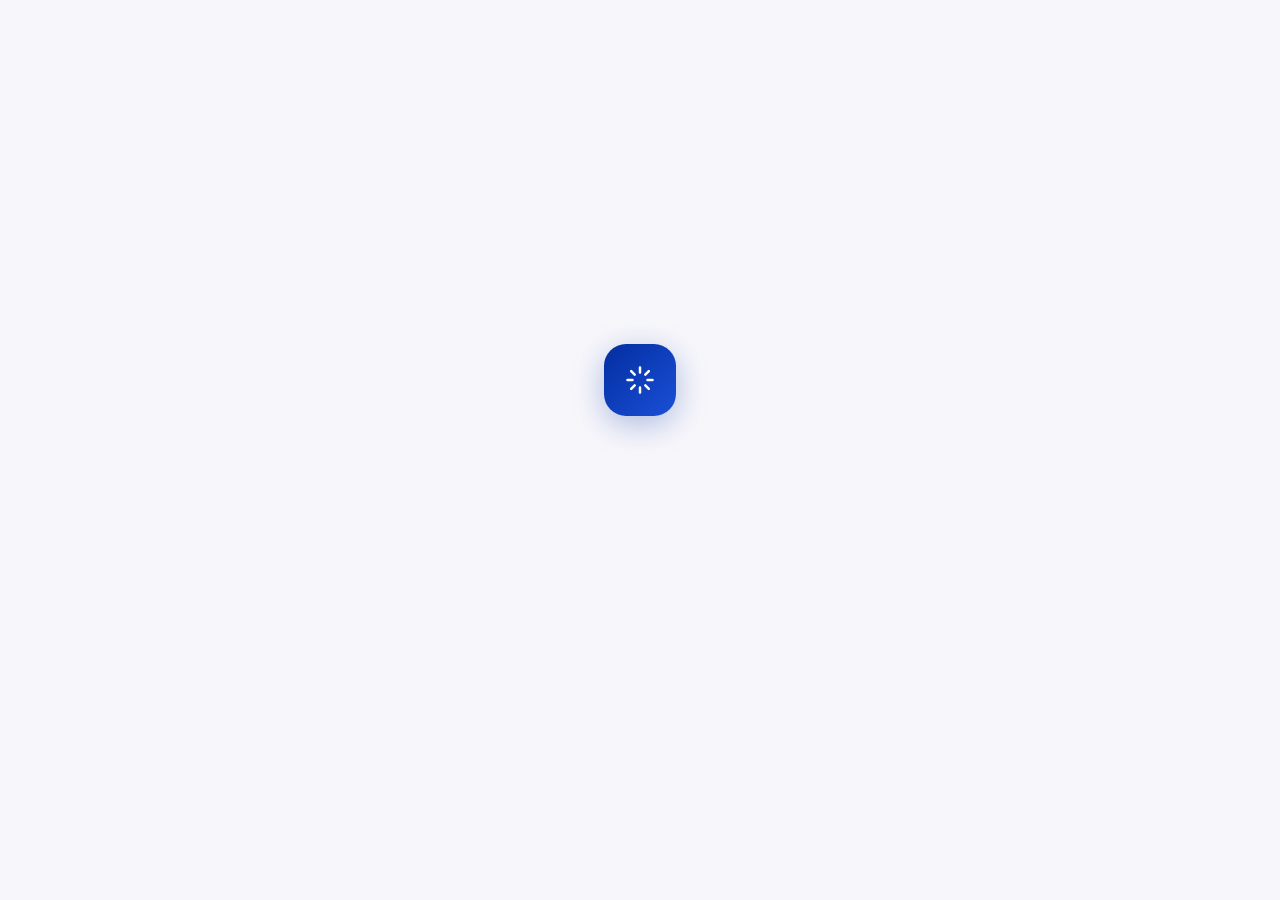
==== templates/index.html @ c1708e81 "added drum UI without sound" ====
<!DOCTYPE html>
<html lang="en">
<head>
  <meta charset="UTF-8"/>
  <meta name="viewport" content="width=device-width, initial-scale=1.0"/>
  <title>Samphor Expert System</title>
  <link rel="preconnect" href="https://fonts.googleapis.com">
  <link rel="preconnect" href="https://fonts.gstatic.com" crossorigin>
  <link href="https://fonts.googleapis.com/css2?family=Manrope:wght@400;500;600;700&family=DM+Sans:opsz,wght@9..40,400;9..40,500&display=swap" rel="stylesheet">
  <link rel="stylesheet" href="/static/drum-mode.css">
<style>
*, *::before, *::after { box-sizing: border-box; margin: 0; padding: 0; }

:root {
  --red:        #CC0001;
  --navy:       #032EA1;
  --ink:        #160211;
  --ink-mid:    rgba(22,2,17,0.55);
  --ink-faint:  rgba(22,2,17,0.07);
  --glass:      rgba(255,255,255,0.60);
  --glass-b:    rgba(255,255,255,0.88);
  --bub-shadow: 0 2px 12px rgba(3,46,161,0.08), 0 0 0 1px rgba(22,2,17,0.055);
}

html, body {
  height: 100%; overflow: hidden;
  font-family: 'Manrope', sans-serif;
  background: #f7f7fb;
}

/* ─── BUBBLE CANVAS ─────────────────────────────────────────────── */
#bubble-canvas {
  position: fixed; inset: 0;
  pointer-events: none; z-index: 0;
  overflow: hidden;
}
.b-bubble {
  position: absolute;
  border-radius: 50%;
  will-change: transform, opacity, background;
  animation: bubbleRise linear forwards;
}
@keyframes bubbleRise {
  0%   { transform: translateY(0)   scale(1);    opacity: 0; }
  8%   { opacity: 1; }
  40%  { transform: translateY(calc(var(--dist) * 0.4)) scale(0.95); opacity: 0.85; }
  55%  { transform: translateY(calc(var(--dist) * 0.55)) scale(0.7);  opacity: 0.4; }
  100% { transform: translateY(var(--dist))             scale(0.08); opacity: 0; }
}

/* ─── APP SHELL ─────────────────────────────────────────────────── */
.app {
  position: relative; z-index: 1;
  width: 100%; max-width: 860px;
  height: 100vh; margin: 0 auto;
  display: flex; flex-direction: column;
}

/* ─── INTRO OVERLAY ─────────────────────────────────────────────── */
#intro-overlay {
  position: fixed; inset: 0; z-index: 50;
  display: flex; flex-direction: column;
  align-items: center; justify-content: center;
  background: #f7f7fb;
  transition: opacity 0.6s ease;
}
#intro-overlay.hidden { opacity: 0; pointer-events: none; }

/* Icon wrapper */
#intro-icon {
  position: relative;
  display: flex; align-items: center; justify-content: center;
  opacity: 0;
  transform: translateY(-60px);
  transition: transform 0.7s cubic-bezier(0.34,1.56,0.64,1), opacity 0.5s ease;
  margin-bottom: 40px;
}
#intro-icon.dropped {
  opacity: 1;
  transform: translateY(0);
}

/* The icon box itself */
.intro-logo {
  width: 72px; height: 72px;
  background: linear-gradient(135deg, var(--navy) 0%, #1a4fd6 100%);
  border-radius: 22px;
  display: flex; align-items: center; justify-content: center;
  box-shadow: 0 8px 32px rgba(3,46,161,0.30);
  position: relative; z-index: 2;
}

/* Light beams */
.beam-ring {
  position: absolute;
  border-radius: 50%;
  background: radial-gradient(circle, rgba(3,46,161,0.18) 0%, transparent 70%);
  animation: none;
  opacity: 0;
  z-index: 1;
}
.beam-ring.active {
  animation: beamPulse 1.8s ease-out forwards;
}
.beam-ring:nth-child(1) { width: 160px; height: 160px; animation-delay: 0s; }
.beam-ring:nth-child(2) { width: 260px; height: 260px; animation-delay: 0.2s; background: radial-gradient(circle, rgba(204,0,1,0.10) 0%, transparent 70%); }
.beam-ring:nth-child(3) { width: 380px; height: 380px; animation-delay: 0.4s; }
@keyframes beamPulse {
  0%   { opacity: 0;    transform: scale(0.3); }
  30%  { opacity: 1; }
  100% { opacity: 0;    transform: scale(1); }
}

/* Typewriter text */
#intro-text {
  font-size: 15px; font-weight: 400;
  color: var(--ink-mid); text-align: center;
  min-height: 22px; max-width: 380px;
  opacity: 0; transition: opacity 0.4s ease;
  line-height: 1.6; margin-bottom: 0;
}
#intro-text.visible { opacity: 1; }
#intro-text .cursor {
  display: inline-block; width: 2px; height: 1em;
  background: var(--navy); margin-left: 1px;
  vertical-align: text-bottom;
  animation: blink 0.8s step-end infinite;
}
@keyframes blink { 0%,100%{opacity:1} 50%{opacity:0} }

/* Rapport questions in intro */
#intro-questions {
  margin-top: 28px;
  display: flex; flex-direction: column; gap: 10px;
  align-items: center; width: 100%; max-width: 440px;
  opacity: 0; transition: opacity 0.4s ease;
  padding: 0 24px;
}
#intro-questions.visible { opacity: 1; }

.intro-input-wrap {
  display: flex; gap: 8px; width: 100%;
  background: #fff;
  border: 1.5px solid rgba(3,46,161,0.22);
  border-radius: 12px; padding: 6px 8px 6px 14px;
  box-shadow: 0 2px 12px rgba(3,46,161,0.08);
  transition: border-color 0.2s, box-shadow 0.2s;
}
.intro-input-wrap:focus-within {
  border-color: rgba(3,46,161,0.45);
  box-shadow: 0 2px 20px rgba(3,46,161,0.14), 0 0 0 3px rgba(3,46,161,0.06);
}
#intro-answer {
  flex: 1; border: none; outline: none;
  font-size: 14px; font-family: 'Manrope', sans-serif;
  color: var(--ink); background: transparent; padding: 6px 0;
}
#intro-answer::placeholder { color: #9aa3b2; }
#intro-submit {
  background: var(--navy);
  border: none; border-radius: 8px;
  width: 34px; height: 34px;
  display: flex; align-items: center; justify-content: center;
  cursor: pointer;
  box-shadow: 0 2px 8px rgba(3,46,161,0.28);
  transition: background 0.18s, transform 0.12s;
  flex-shrink: 0;
}
#intro-submit:hover { background: #1a4fd6; transform: scale(1.07); }
#intro-submit:active { background: #021f80; transform: scale(0.95); }

/* ─── LANDING ────────────────────────────────────────────────────── */
#landing {
  position: absolute; inset: 0;
  display: flex; flex-direction: column;
  align-items: center; justify-content: center;
  padding: 40px 24px 20px;
  transition: opacity 0.3s ease, transform 0.3s ease;
}
.logo-mark {
  width: 52px; height: 52px;
  background: linear-gradient(135deg, var(--navy) 0%, #1a4fd6 100%);
  border-radius: 16px;
  display: flex; align-items: center; justify-content: center;
  margin-bottom: 20px; flex-shrink: 0;
  box-shadow: 0 4px 20px rgba(3,46,161,0.26);
}
.heading {
  font-size: 26px; font-weight: 500;
  color: var(--ink); text-align: center;
  margin-bottom: 6px; letter-spacing: -0.3px;
}
.subheading {
  font-size: 14px; color: var(--ink-mid);
  text-align: center; margin-bottom: 32px; font-weight: 400;
}
.suggestions-label {
  font-size: 11px; font-weight: 700;
  color: var(--ink-mid); text-transform: uppercase;
  letter-spacing: 0.08em; margin-bottom: 12px; text-align: center;
}
.landing-chips {
  display: flex; flex-wrap: wrap;
  gap: 8px; justify-content: center; max-width: 620px;
}

body.chat-active #landing {
  opacity: 0; transform: translateY(-20px); pointer-events: none;
}

/* ─── CHAT BOX ───────────────────────────────────────────────────── */
#chat-box {
  position: absolute; inset: 0;
  display: flex; flex-direction: column;
  overflow-y: auto; padding: 20px 24px 8px;
  gap: 4px; opacity: 0; pointer-events: none;
  transition: opacity 0.3s ease; scroll-behavior: smooth;
}
#chat-box::-webkit-scrollbar { width: 3px; }
#chat-box::-webkit-scrollbar-thumb { background: rgba(3,46,161,0.15); border-radius: 3px; }
body.chat-active #chat-box { opacity: 1; pointer-events: auto; }

/* ─── FLOATING ACTION BUTTONS ────────────────────────────────────── */
.action-bar {
  position: fixed; bottom: 96px;
  right: calc(50% - 430px + 16px);
  display: none; gap: 6px; z-index: 10;
  flex-direction: column; align-items: flex-end;
}
body.chat-active .action-bar { display: flex; }
@media (max-width: 900px) { .action-bar { right: 16px; } }

.action-btn {
  background: var(--glass); border: 1px solid var(--glass-b);
  backdrop-filter: blur(12px); -webkit-backdrop-filter: blur(12px);
  border-radius: 20px; padding: 7px 14px;
  font-family: 'Manrope', sans-serif; font-size: 11px;
  font-weight: 600; color: var(--ink-mid);
  letter-spacing: 0.06em; text-transform: uppercase;
  cursor: pointer; white-space: nowrap;
  box-shadow: 0 2px 8px rgba(3,46,161,0.10);
  transition: background 0.18s, color 0.18s, box-shadow 0.18s, transform 0.12s;
}
.action-btn:hover {
  background: #fff; color: var(--navy);
  box-shadow: 0 4px 16px rgba(3,46,161,0.18); transform: translateY(-1px);
}
.action-btn:active { transform: translateY(0); }
.action-btn.danger:hover { color: var(--red); }

/* ─── MESSAGES ───────────────────────────────────────────────────── */
@keyframes floatUp {
  from { opacity: 0; transform: translateY(14px); }
  to   { opacity: 1; transform: translateY(0); }
}
.msg-group {
  display: flex; flex-direction: column;
  max-width: 76%; gap: 4px;
  animation: floatUp 0.28s cubic-bezier(0.22,0.61,0.36,1) both;
}
.msg-group.user { align-self: flex-end; align-items: flex-end; }
.msg-group.bot  { align-self: flex-start; align-items: flex-start; }

/* Bot label row — icon + text */
.msg-label {
  display: flex; align-items: center; gap: 5px;
  font-size: 10px; font-weight: 600;
  color: var(--ink-mid); text-transform: uppercase;
  letter-spacing: 0.09em; padding: 0 2px;
}
.msg-label .bot-icon {
  width: 16px; height: 16px;
  background: linear-gradient(135deg, var(--navy) 0%, #1a4fd6 100%);
  border-radius: 5px;
  display: flex; align-items: center; justify-content: center;
  flex-shrink: 0;
}

.msg-bubble {
  padding: 11px 14px; font-size: 14px;
  color: var(--ink); font-weight: 400;
  line-height: 1.65; word-break: break-word;
  box-shadow: var(--bub-shadow);
  transition: box-shadow 0.2s;
}
.msg-bubble:hover { box-shadow: 0 4px 18px rgba(3,46,161,0.11), 0 0 0 1px rgba(22,2,17,0.07); }
.msg-group.user .msg-bubble {
  background: linear-gradient(135deg, rgba(204,0,1,0.07) 0%, rgba(204,0,1,0.03) 100%);
  border: 1px solid rgba(204,0,1,0.14);
  border-radius: 14px 14px 4px 14px;
}
.msg-group.bot .msg-bubble {
  background: linear-gradient(135deg, rgba(3,46,161,0.07) 0%, rgba(3,46,161,0.03) 100%);
  border: 1px solid rgba(3,46,161,0.12);
  border-radius: 14px 14px 14px 4px;
}
.msg-bubble p { margin: 0 0 4px; }
.msg-bubble p:last-child { margin-bottom: 0; }
.msg-bubble ol { padding-left: 18px; margin: 4px 0; }
.msg-bubble li { margin: 3px 0; }

.confidence-score {
  font-size: 10px; color: rgba(3,46,161,0.42);
  padding: 0 2px; font-weight: 500;
}

/* ─── FEEDBACK ───────────────────────────────────────────────────── */
.feedback-row { display: flex; gap: 2px; margin-top: 1px; }
.fb-btn {
  background: none; border: none; cursor: pointer;
  width: 26px; height: 26px;
  display: flex; align-items: center; justify-content: center;
  border-radius: 6px; opacity: 0.28;
  transition: opacity 0.15s, background 0.15s, transform 0.12s;
}
.fb-btn:hover { opacity: 0.75; background: var(--ink-faint); transform: scale(1.15); }
.fb-btn.active { opacity: 1; }
.feedback-row.voted .fb-btn { cursor: default; }

/* ─── CHIPS ──────────────────────────────────────────────────────── */
.chip {
  background: var(--glass); border: 1px solid var(--glass-b);
  backdrop-filter: blur(8px); -webkit-backdrop-filter: blur(8px);
  border-radius: 20px; padding: 9px 16px;
  font-size: 13px; font-family: 'DM Sans', sans-serif;
  color: var(--ink); cursor: pointer; font-weight: 500;
  box-shadow: 0 1px 6px rgba(3,46,161,0.07), 0 0 0 1px rgba(22,2,17,0.05);
  transition: background 0.18s, box-shadow 0.18s, transform 0.12s, border-color 0.18s;
}
.chip:hover {
  background: #fff; border-color: rgba(3,46,161,0.24);
  box-shadow: 0 3px 14px rgba(3,46,161,0.13); transform: translateY(-2px);
}
.chip:active { transform: translateY(0); }
.reply-chips {
  display: flex; flex-wrap: wrap; gap: 6px; padding: 4px 0 6px;
  animation: floatUp 0.28s cubic-bezier(0.22,0.61,0.36,1) both;
  animation-delay: 0.08s;
}

/* ─── TYPING INDICATOR ───────────────────────────────────────────── */
.typing-indicator {
  align-self: flex-start; display: none; gap: 5px; align-items: center;
  padding: 12px 16px;
  background: linear-gradient(135deg, rgba(3,46,161,0.07) 0%, rgba(3,46,161,0.03) 100%);
  border: 1px solid rgba(3,46,161,0.12);
  border-radius: 14px 14px 14px 4px;
  box-shadow: var(--bub-shadow); margin-top: 2px;
}
.typing-indicator span {
  display: inline-block; width: 7px; height: 7px;
  background: rgba(3,46,161,0.42); border-radius: 50%;
  animation: bounce 1.2s infinite;
}
.typing-indicator span:nth-child(2) { animation-delay: 0.2s; }
.typing-indicator span:nth-child(3) { animation-delay: 0.4s; }
@keyframes bounce {
  0%,60%,100% { transform: translateY(0); }
  30%          { transform: translateY(-6px); }
}

/* ─── MEDIA LINKS ────────────────────────────────────────────────── */
.media-links { display: flex; flex-direction: column; gap: 3px; padding: 2px 0; }
.media-link { font-size: 12px; color: var(--navy); text-decoration: none; opacity: 0.75; transition: opacity 0.15s; }
.media-link:hover { opacity: 1; text-decoration: underline; }

/* ─── INPUT BAR ──────────────────────────────────────────────────── */
.content-area { flex: 1; position: relative; min-height: 0; overflow: hidden; }
.input-bar-wrapper { flex-shrink: 0; padding: 10px 24px 24px; }
.input-bar {
  display: flex; align-items: center; gap: 2px;
  background: #fff;
  border: 1.5px solid rgba(22,2,17,0.20);
  border-radius: 14px; padding: 6px 8px 6px 16px;
  box-shadow: 0 2px 16px rgba(3,46,161,0.07);
  transition: border-color 0.2s, box-shadow 0.2s;
}
.input-bar:focus-within {
  border-color: rgba(3,46,161,0.40);
  box-shadow: 0 2px 20px rgba(3,46,161,0.14), 0 0 0 3px rgba(3,46,161,0.06);
}
#user-input {
  flex: 1; border: none; outline: none;
  font-size: 14px; font-family: 'Manrope', sans-serif;
  color: var(--ink); background: transparent; padding: 7px 0;
}
#user-input::placeholder { color: #9aa3b2; }
#user-input:disabled { opacity: 0.45; }

.icon-btn {
  background: none; border: none; cursor: pointer;
  width: 36px; height: 36px;
  display: flex; align-items: center; justify-content: center;
  border-radius: 8px; flex-shrink: 0; padding: 0;
  transition: background 0.15s, transform 0.12s;
}
.icon-btn:hover { background: var(--ink-faint); transform: scale(1.08); }
.icon-btn:active { transform: scale(0.96); }
.icon-btn:disabled { opacity: 0.35; cursor: default; }
.icon-btn:disabled:hover { background: none; transform: none; }

#send-btn {
  background: var(--navy); border-radius: 10px;
  width: 36px; height: 36px;
  box-shadow: 0 2px 8px rgba(3,46,161,0.28);
  transition: background 0.18s, box-shadow 0.18s, transform 0.12s;
}
#send-btn:hover { background: #1a4fd6; box-shadow: 0 4px 16px rgba(3,46,161,0.40); transform: scale(1.08); }
#send-btn:active { background: #021f80; transform: scale(0.95); box-shadow: 0 1px 6px rgba(3,46,161,0.20); }
#send-btn:disabled { background: rgba(3,46,161,0.22); box-shadow: none; transform: none; }
#send-btn svg { stroke: #fff; }

#mic-btn.listening { animation: pulse 1.0s infinite; }
#mic-btn.listening svg { stroke: var(--red); }
@keyframes pulse { 0%,100%{opacity:1} 50%{opacity:0.45} }
</style>
</head>
<body>

<!-- Floating bubble canvas -->
<div id="bubble-canvas" aria-hidden="true"></div>

<!-- ═══ Theatre Overlay (drum mode entrance) ════════════════════════
     Images start off-screen; JS adds .dm-in to trigger each slide.
     Side curtains reuse one image; right instance is CSS-mirrored.
══════════════════════════════════════════════════════════════════ -->
<div id="theatre-overlay" aria-hidden="true">

  <!-- Warm ember ambient glows — Fix 5 background dim, Fix 6 recolor -->
  <div class="stage-glow stage-glow-1"></div>
  <div class="stage-glow stage-glow-2"></div>
  <div class="stage-glow stage-glow-3"></div>

  <!-- Top curtain wrapper needed for ::before/::after shading overlays -->
  <div id="curtain-top-wrap">
    <img id="curtain-top" src="/images/top-curtain.png" alt="">
  </div>

  <div id="curtain-left-wrap">
    <img src="/images/side%20curtain.png" alt="">
  </div>
  <div id="curtain-right-wrap">
    <!-- scaleX(-1) on img via CSS — no separate right-side asset -->
    <img src="/images/side%20curtain.png" alt="">
  </div>

  <!-- Textile wrapper needed for ::before shading overlay -->
  <div id="textile-bottom-wrap">
    <img id="textile-bottom" src="/images/textiles.png" alt="">
  </div>

  <!-- statue-shake inner div handles horizontal tremor; outer wrap handles vertical rise -->
  <div id="statue-left-wrap">
    <div class="statue-shake">
      <img src="/images/statue.png" alt="">
    </div>
  </div>
  <div id="statue-right-wrap">
    <div class="statue-shake">
      <img src="/images/statue.png" alt="">
    </div>
  </div>

</div>

<!-- ═══ Drum UI (bot icon, drum circles, note lanes) ═══════════════ -->
<div id="drum-ui" aria-label="Drum play mode">
  <button id="drum-exit-btn" title="Back to chat">← Back to chat</button>

  <div id="drum-bot-icon" aria-hidden="true">
    <svg width="28" height="28" viewBox="0 0 24 24" fill="none"
         stroke="#fff" stroke-width="2" stroke-linecap="round" stroke-linejoin="round">
      <path d="M12 2v4M12 18v4M4.93 4.93l2.83 2.83M16.24 16.24l2.83 2.83
               M2 12h4M18 12h4M4.93 19.07l2.83-2.83M16.24 7.76l2.83-2.83"/>
    </svg>
  </div>

  <div id="drum-circles">
    <div class="drum-wrapper">
      <!-- Big Head (Left) — larger playing surface -->
      <div class="img-container" id="BigHead" aria-label="Samphor big head — click to play">
        <img src="/static/Drum_image/SamphorDrumDesign11.png" alt="" id="Rim">
        <img src="/static/Drum_image/SamphorDrumDesign7.png"  alt="" id="Middle">
        <img src="/static/Drum_image/SamphorDrumDesign3.png"  alt="" id="Center">
      </div>
      <!-- Small Head (Right) — higher-pitched surface -->
      <div class="img-container small-head" id="SmallHead" aria-label="Samphor small head — click to play">
        <img src="/static/Drum_image/SamphorDrumDesign11.png" alt="" id="SmallRim">
        <img src="/static/Drum_image/SamphorDrumDesign7.png"  alt="" id="SmallMiddle">
        <img src="/static/Drum_image/SamphorDrumDesign3.png"  alt="" id="SmallCenter">
      </div>
    </div>
  </div>

  <div id="note-lanes" role="group" aria-label="Note lanes">
    <div class="note-lane" data-key="A"><span class="note-lane-key">A</span></div>
    <div class="note-lane" data-key="S"><span class="note-lane-key">S</span></div>
    <div class="note-lane" data-key="D"><span class="note-lane-key">D</span></div>
    <div class="note-lane" data-key="F"><span class="note-lane-key">F</span></div>
    <div class="note-lane" data-key="H"><span class="note-lane-key">H</span></div>
    <div class="note-lane" data-key="J"><span class="note-lane-key">J</span></div>
    <div class="note-lane" data-key="K"><span class="note-lane-key">K</span></div>
    <div class="note-lane" data-key="L"><span class="note-lane-key">L</span></div>
  </div>
</div>

<!-- Intro overlay -->
<div id="intro-overlay">
  <div id="intro-icon">
    <div class="beam-ring"></div>
    <div class="beam-ring"></div>
    <div class="beam-ring"></div>
    <div class="intro-logo">
      <svg width="30" height="30" viewBox="0 0 24 24" fill="none" stroke="#fff" stroke-width="2" stroke-linecap="round" stroke-linejoin="round">
        <path d="M12 2v4M12 18v4M4.93 4.93l2.83 2.83M16.24 16.24l2.83 2.83M2 12h4M18 12h4M4.93 19.07l2.83-2.83M16.24 7.76l2.83-2.83"/>
      </svg>
    </div>
  </div>
  <p id="intro-text"><span class="cursor"></span></p>
  <div id="intro-questions">
    <div class="intro-input-wrap">
      <input id="intro-answer" type="text" autocomplete="off" placeholder="Type your answer..."/>
      <button id="intro-submit" aria-label="Submit answer">
        <svg width="16" height="16" viewBox="0 0 24 24" fill="none" stroke="#fff" stroke-width="2.5" stroke-linecap="round" stroke-linejoin="round">
          <path d="M5 12h14"/><path d="M12 5l7 7-7 7"/>
        </svg>
      </button>
    </div>
  </div>
</div>

<!-- Floating action buttons -->
<div class="action-bar" aria-label="Chat actions">
  <button id="drum-mode-btn" class="action-btn" title="Switch to drum play mode">Drum mode</button>
  <button id="download-btn"  class="action-btn" title="Download chat history">Save history</button>
  <button id="reset-btn"     class="action-btn danger" title="Reset session">Reset</button>
</div>

<div class="app">
  <div class="content-area">

    <!-- Landing -->
    <div id="landing">
      <div class="logo-mark" aria-hidden="true">
        <svg width="26" height="26" viewBox="0 0 24 24" fill="none" stroke="#ffffff" stroke-width="2" stroke-linecap="round" stroke-linejoin="round">
          <path d="M12 2v4M12 18v4M4.93 4.93l2.83 2.83M16.24 16.24l2.83 2.83M2 12h4M18 12h4M4.93 19.07l2.83-2.83M16.24 7.76l2.83-2.83"/>
        </svg>
      </div>
      <h1 class="heading">Ask our AI anything</h1>
      <p class="subheading">Your guide to the Samphor, Cambodia's sacred barrel drum</p>
      <p class="suggestions-label">Try asking</p>
      <div class="landing-chips">
        <button class="chip landing-chip">What is the Samphor drum?</button>
        <button class="chip landing-chip">How is the Samphor played?</button>
        <button class="chip landing-chip">What ceremonies use the Samphor?</button>
        <button class="chip landing-chip">Tell me about Angkor and the Samphor</button>
      </div>
    </div>

    <!-- Chat thread -->
    <div id="chat-box">
      <div id="typing" class="typing-indicator" aria-label="Samphor AI is typing" aria-live="polite">
        <span></span><span></span><span></span>
      </div>
    </div>

  </div>

  <!-- Input bar -->
  <div class="input-bar-wrapper">
    <div class="input-bar">
      <input id="user-input" type="text"
        placeholder="Ask me anything about the Samphor drum"
        autocomplete="off" aria-label="Message input"/>
      <button id="mic-btn" class="icon-btn" title="Voice input" aria-label="Toggle voice input">
        <svg width="17" height="17" viewBox="0 0 24 24" fill="none" stroke="#56637e" stroke-width="2" stroke-linecap="round" stroke-linejoin="round" aria-hidden="true">
          <path d="M12 1a3 3 0 0 0-3 3v8a3 3 0 0 0 6 0V4a3 3 0 0 0-3-3z"/>
          <path d="M19 10v2a7 7 0 0 1-14 0v-2"/>
          <line x1="12" y1="19" x2="12" y2="23"/>
          <line x1="8"  y1="23" x2="16" y2="23"/>
        </svg>
      </button>
      <button id="send-btn" class="icon-btn" title="Send message" aria-label="Send message">
        <svg width="17" height="17" viewBox="0 0 24 24" fill="none" stroke="#fff" stroke-width="2.5" stroke-linecap="round" stroke-linejoin="round" aria-hidden="true">
          <path d="M5 12h14"/><path d="M12 5l7 7-7 7"/>
        </svg>
      </button>
    </div>
  </div>
</div>

<script>
/* ═══════════════════════════════════════════════════════════════════
   BUBBLE SYSTEM
   Rising bubbles: random sizes, red+navy colours, fade+shrink at 40%
═══════════════════════════════════════════════════════════════════ */
(function() {
  const canvas  = document.getElementById('bubble-canvas');
  const COLORS  = [
    'rgba(230,0,0,VAL)',
    'rgba(10,60,210,VAL)',
    'rgba(255,30,30,VAL)',
    'rgba(30,90,235,VAL)',
    'rgba(210,0,0,VAL)',
    'rgba(0,50,200,VAL)',
    'rgba(255,60,60,VAL)',
    'rgba(50,100,255,VAL)',
  ];

  function spawnBubble() {
    const size   = 80 + Math.random() * 240;    // 80–320 px — larger bubbles
    const left   = Math.random() * 100;         // % across screen
    const dur    = 7 + Math.random() * 9;       // 7–16 s
    const blur   = 10 + Math.random() * 24;     // less blur = more visible
    const op     = (0.22 + Math.random() * 0.24).toFixed(3); // 0.22–0.46
    const colorT = COLORS[Math.floor(Math.random() * COLORS.length)].replace('VAL', op);

    const dist   = -(window.innerHeight * 1.1); // travel distance upward

    const el     = document.createElement('div');
    el.className = 'b-bubble';
    el.style.cssText = [
      `width:${size}px`, `height:${size}px`,
      `left:${left}%`,
      `bottom:-${size}px`,
      `background:radial-gradient(circle, ${colorT} 0%, transparent 72%)`,
      `filter:blur(${blur}px)`,
      `--dist:${dist}px`,
      `animation-duration:${dur}s`,
      `animation-delay:${(Math.random() * 3).toFixed(2)}s`,
    ].join(';');

    canvas.appendChild(el);
    const totalMs = (dur + 3) * 1000;
    setTimeout(() => el.remove(), totalMs);
  }

  // Spawn initial batch then keep feeding
  for (let i = 0; i < 8; i++) setTimeout(spawnBubble, i * 600);
  setInterval(spawnBubble, 1800);
})();

/* ═══════════════════════════════════════════════════════════════════
   INTRO SEQUENCE
═══════════════════════════════════════════════════════════════════ */
const RAPPORT_QUESTIONS = [
  { q: 'How are you doing today?',         key: 'mood'       },
  { q: 'What is your name?',               key: 'name'       },
  { q: 'What do you do for a living?',     key: 'occupation' },
  { q: 'Have you heard of the Samphor drum before?', key: 'familiarity' },
];
const INTRO_DONE_KEY = 'samphor-intro-v1';
const userData = {};
let introQIdx  = 0;

const introOverlay   = document.getElementById('intro-overlay');
const introIcon      = document.getElementById('intro-icon');
const introText      = document.getElementById('intro-text');
const introQuestions = document.getElementById('intro-questions');
const introAnswer    = document.getElementById('intro-answer');
const introSubmit    = document.getElementById('intro-submit');

function delay(ms) { return new Promise(r => setTimeout(r, ms)); }

function typeText(el, text, speed = 28) {
  return new Promise(resolve => {
    el.classList.add('visible');
    let i = 0;
    const cursor = el.querySelector('.cursor');
    el.textContent = '';
    if (cursor) el.appendChild(cursor);
    const interval = setInterval(() => {
      if (i < text.length) {
        const span = document.createElement('span');
        span.textContent = text[i];
        el.insertBefore(span, cursor);
        i++;
      } else {
        clearInterval(interval);
        resolve();
      }
    }, speed);
  });
}

async function runIntroSequence() {
  // Step 1: icon slides down
  await delay(300);
  introIcon.classList.add('dropped');
  await delay(750);

  // Step 2: light beams
  introIcon.querySelectorAll('.beam-ring').forEach((r, i) => {
    setTimeout(() => r.classList.add('active'), i * 200);
  });
  await delay(1200);

  // Step 3: typewriter description
  await typeText(introText, 'Your intelligent guide to the Samphor — Cambodia\'s sacred barrel drum.', 30);
  await delay(600);

  // Step 4: rapport questions
  introQuestions.classList.add('visible');
  await delay(200);
  await askNextQuestion();
}

async function askNextQuestion() {
  const q = RAPPORT_QUESTIONS[introQIdx];
  introText.classList.remove('visible');
  introText.textContent = '';
  const cursor = document.createElement('span');
  cursor.className = 'cursor';
  introText.appendChild(cursor);
  await delay(100);
  await typeText(introText, q.q, 32);
  introAnswer.value = '';
  introAnswer.focus();
}

async function submitIntroAnswer() {
  const val = introAnswer.value.trim();
  if (!val) return;
  userData[RAPPORT_QUESTIONS[introQIdx].key] = val;
  introQIdx++;

  if (introQIdx < RAPPORT_QUESTIONS.length) {
    introAnswer.value = '';
    await askNextQuestion();
  } else {
    // All done — dismiss intro, then greet by name + occupation
    await delay(200);
    introText.classList.remove('visible');
    introText.textContent = '';
    introQuestions.classList.remove('visible');
    await delay(300);
    try { localStorage.setItem(INTRO_DONE_KEY, JSON.stringify(userData)); } catch(e) {}
    dismissIntro();

    // Build a personalised greeting using only name + occupation
    const name = (userData.name || '').trim();
    const occ  = (userData.occupation || '').trim();
    let greeting = name ? `Hello, ${name}!` : 'Hello!';
    greeting += ' I\'m the Samphor AI — your guide to Cambodia\'s sacred barrel drum.';
    if (occ) {
      greeting += ` As a ${occ}, you might find the instrument's deep ties to Cambodian court music and ceremonial ritual especially fascinating.`;
    }
    greeting += ' What would you like to know?';

    setTimeout(() => {
      enterChatState();
      addBotMessage(greeting, [
        'What is the Samphor drum?',
        'How is the Samphor played?',
        'What ceremonies use the Samphor?',
      ], null);
    }, 700);
  }
}

function dismissIntro() {
  introOverlay.classList.add('hidden');
  setTimeout(() => { introOverlay.style.display = 'none'; }, 650);
}

introSubmit.addEventListener('click', submitIntroAnswer);
introAnswer.addEventListener('keydown', e => {
  if (e.key === 'Enter') { e.preventDefault(); submitIntroAnswer(); }
});

/* ═══════════════════════════════════════════════════════════════════
   MAIN CHAT LOGIC
═══════════════════════════════════════════════════════════════════ */
const chatBox  = document.getElementById('chat-box');
const typing   = document.getElementById('typing');
const input    = document.getElementById('user-input');
const sendBtn  = document.getElementById('send-btn');
const resetBtn = document.getElementById('reset-btn');
const micBtn   = document.getElementById('mic-btn');

const STORAGE_KEY    = 'samphor-chat-v1';
const askedQuestions = new Set();

function enterChatState() { document.body.classList.add('chat-active'); }
function exitChatState()  { document.body.classList.remove('chat-active'); }

function showTyping() {
  chatBox.appendChild(typing);
  typing.style.display = 'flex';
  chatBox.scrollTop = chatBox.scrollHeight;
}
function hideTyping() { typing.style.display = 'none'; }

function escapeHTML(str) {
  return str.replace(/&/g,'&amp;').replace(/</g,'&lt;').replace(/>/g,'&gt;').replace(/"/g,'&quot;');
}

function parseMessageText(text) {
  const escaped = escapeHTML(text);
  if (/^\d+\.\s/m.test(escaped)) {
    const lines = escaped.split(/\n/);
    let html = '', inList = false;
    for (const line of lines) {
      if (/^\d+\.\s/.test(line)) {
        if (!inList) { html += '<ol>'; inList = true; }
        html += '<li>' + line.replace(/^\d+\.\s/,'') + '</li>';
      } else {
        if (inList) { html += '</ol>'; inList = false; }
        if (line.trim()) html += '<p>' + line + '</p>';
      }
    }
    if (inList) html += '</ol>';
    return html;
  }
  return escaped.replace(/\n/g,'<br>');
}

const BOT_ICON_HTML = `<span class="bot-icon"><svg width="10" height="10" viewBox="0 0 24 24" fill="none" stroke="#fff" stroke-width="2.5" stroke-linecap="round" stroke-linejoin="round"><path d="M12 2v4M12 18v4M4.93 4.93l2.83 2.83M16.24 16.24l2.83 2.83M2 12h4M18 12h4M4.93 19.07l2.83-2.83M16.24 7.76l2.83-2.83"/></svg></span>`;
const SVG_THUMB_UP  = `<svg width="14" height="14" viewBox="0 0 24 24" fill="none" stroke="#56637e" stroke-width="2" stroke-linecap="round" stroke-linejoin="round"><path d="M14 9V5a3 3 0 0 0-3-3l-4 9v11h11.28a2 2 0 0 0 2-1.7l1.38-9a2 2 0 0 0-2-2.3H14z"/><path d="M7 22H4a2 2 0 0 1-2-2v-7a2 2 0 0 1 2-2h3"/></svg>`;
const SVG_THUMB_DN  = `<svg width="14" height="14" viewBox="0 0 24 24" fill="none" stroke="#56637e" stroke-width="2" stroke-linecap="round" stroke-linejoin="round"><path d="M10 15v4a3 3 0 0 0 3 3l4-9V2H5.72a2 2 0 0 0-2 1.7l-1.38 9a2 2 0 0 0 2 2.3H10z"/><path d="M17 2h2.67A2.31 2.31 0 0 1 22 4v7a2.31 2.31 0 0 1-2.33 2H17"/></svg>`;

function addUserMessage(text) {
  const group = document.createElement('div');
  group.className = 'msg-group user';
  group.innerHTML =
    '<div class="msg-label">Me</div>' +
    '<div class="msg-bubble">' + escapeHTML(text) + '</div>';
  chatBox.insertBefore(group, typing);
  chatBox.scrollTop = chatBox.scrollHeight;
}

function addBotMessage(text, chips, media, confidence) {
  const group = document.createElement('div');
  group.className = 'msg-group bot';

  let html =
    '<div class="msg-label">' + BOT_ICON_HTML + 'Samphor AI</div>' +
    '<div class="msg-bubble">' + parseMessageText(text) + '</div>';

  if (confidence !== undefined && confidence !== null) {
    html += '<div class="confidence-score">' + Math.round(confidence) + '% confidence</div>';
  }
  html +=
    '<div class="feedback-row">' +
      '<button class="fb-btn" data-vote="up" title="Helpful">'     + SVG_THUMB_UP + '</button>' +
      '<button class="fb-btn" data-vote="down" title="Not helpful">' + SVG_THUMB_DN + '</button>' +
    '</div>';

  group.innerHTML = html;
  chatBox.insertBefore(group, typing);

  const fbRow = group.querySelector('.feedback-row');
  fbRow.querySelectorAll('.fb-btn').forEach(btn => {
    btn.addEventListener('click', async () => {
      if (fbRow.classList.contains('voted')) return;
      fbRow.classList.add('voted');
      btn.classList.add('active');
      await fetch('/feedback', {
        method: 'POST', headers: {'Content-Type':'application/json'},
        body: JSON.stringify({ vote: btn.dataset.vote, text }),
      }).catch(() => {});
    });
  });

  if (chips && chips.length) {
    const freshChips = chips.filter(c => !askedQuestions.has(c));
    const allAsked   = freshChips.length === 0;
    const toShow     = allAsked ? chips : freshChips;
    if (allAsked) {
      const notice = document.createElement('div');
      notice.className = 'msg-group bot';
      notice.innerHTML = '<div class="msg-bubble" style="font-size:13px;opacity:0.72;font-style:italic;">You\'ve explored all suggestions for this topic. Here they are again to revisit.</div>';
      chatBox.insertBefore(notice, typing);
    }
    const chipsDiv = document.createElement('div');
    chipsDiv.className = 'reply-chips';
    toShow.forEach(label => {
      const chip = document.createElement('button');
      chip.className = 'chip'; chip.textContent = label;
      chip.addEventListener('click', () => { chipsDiv.remove(); sendMessage(label); });
      chipsDiv.appendChild(chip);
    });
    chatBox.insertBefore(chipsDiv, typing);
  }

  if (media && media.links && media.links.length) {
    const linksDiv = document.createElement('div');
    linksDiv.className = 'media-links';
    media.links.forEach(({ label, url }) => {
      const a = document.createElement('a');
      a.href = url; a.target = '_blank'; a.rel = 'noopener noreferrer';
      a.className = 'media-link'; a.textContent = label;
      linksDiv.appendChild(a);
    });
    chatBox.insertBefore(linksDiv, typing);
  }

  chatBox.scrollTop = chatBox.scrollHeight;
}

// ── localStorage ────────────────────────────────────────────────────────────
function saveToStorage() {
  const msgs = [...chatBox.querySelectorAll('.msg-group')].map(g => ({
    role: g.classList.contains('user') ? 'user' : 'bot',
    text: g.querySelector('.msg-bubble') ? g.querySelector('.msg-bubble').textContent.trim() : '',
  })).filter(m => m.text);
  try { localStorage.setItem(STORAGE_KEY, JSON.stringify(msgs)); } catch(e) {}
}

function loadFromStorage() {
  try {
    const saved = localStorage.getItem(STORAGE_KEY);
    if (!saved) return false;
    const msgs = JSON.parse(saved);
    if (!msgs.length) return false;
    msgs.forEach(({ role, text }) => {
      if (role === 'user') { addUserMessage(text); askedQuestions.add(text); }
      else                  { addBotMessage(text, [], null); }
    });
    return true;
  } catch(e) { return false; }
}

function clearStorage() { try { localStorage.removeItem(STORAGE_KEY); } catch(e) {} }

// ── Send ────────────────────────────────────────────────────────────────────
async function sendMessage(overrideText) {
  const text = typeof overrideText === 'string' ? overrideText : input.value.trim();
  if (!text) return;
  enterChatState();
  askedQuestions.add(text);
  input.value = '';
  addUserMessage(text);
  input.disabled = true; sendBtn.disabled = true;
  showTyping();
  try {
    const res  = await fetch('/chat', {
      method: 'POST', headers: {'Content-Type':'application/json'},
      body: JSON.stringify({ message: text }),
    });
    const data = await res.json();
    hideTyping();
    if (res.status === 429) {
      addBotMessage(data.response || 'Too many messages — please wait a moment.', [], null);
    } else {
      addBotMessage(data.response, data.chips || [], data.media || null, data.confidence);
      saveToStorage();
    }
  } catch(err) {
    hideTyping();
    addBotMessage('Could not reach the server. Check your connection and try again.', [], null);
  } finally {
    input.disabled = false; sendBtn.disabled = false; input.focus();
  }
}

sendBtn.addEventListener('click', sendMessage);
input.addEventListener('keydown', e => {
  if (e.key === 'Enter' && !e.shiftKey) { e.preventDefault(); sendMessage(); }
});
document.querySelectorAll('.landing-chip').forEach(chip => {
  chip.addEventListener('click', () => sendMessage(chip.textContent));
});

// ── Download ────────────────────────────────────────────────────────────────
document.getElementById('download-btn').addEventListener('click', () => {
  const groups = chatBox.querySelectorAll('.msg-group');
  if (!groups.length) return;
  const lines = ['Samphor Expert System — Chat History', 'Downloaded: ' + new Date().toLocaleString(), '='.repeat(50), ''];
  groups.forEach(g => {
    const label  = g.querySelector('.msg-label');
    const bubble = g.querySelector('.msg-bubble');
    if (label && bubble) { lines.push(label.textContent.trim() + ': ' + bubble.textContent.trim(), ''); }
  });
  const blob = new Blob([lines.join('\n')], {type:'text/plain;charset=utf-8'});
  const url  = URL.createObjectURL(blob);
  const ts   = new Date().toISOString().slice(0,16).replace('T','_').replace(/:/g,'-');
  const a    = document.createElement('a');
  a.href = url; a.download = 'samphor-chat-' + ts + '.txt';
  document.body.appendChild(a); a.click(); document.body.removeChild(a); URL.revokeObjectURL(url);
});

// ── Reset — clears chat AND replays intro ───────────────────────────────────
resetBtn.addEventListener('click', async () => {
  try {
    await fetch('/reset', { method: 'POST' }).catch(() => {});
    [...chatBox.querySelectorAll('.msg-group, .reply-chips, .media-links')].forEach(el => el.remove());
    clearStorage();
    localStorage.removeItem(INTRO_DONE_KEY);
    askedQuestions.clear();
    exitChatState();
    // Reset intro elements and replay
    introQIdx = 0;
    introIcon.classList.remove('dropped');
    introOverlay.classList.remove('hidden');
    introOverlay.style.display = '';
    introText.classList.remove('visible');
    introText.textContent = '';
    const cur = document.createElement('span'); cur.className = 'cursor';
    introText.appendChild(cur);
    introQuestions.classList.remove('visible');
    introAnswer.value = '';
    introIcon.querySelectorAll('.beam-ring').forEach(r => r.classList.remove('active'));
    await delay(200);
    runIntroSequence();
  } catch(e) {
    addBotMessage('Error resetting. Please refresh the page.', [], null);
    enterChatState();
  }
});

// ── Voice input ─────────────────────────────────────────────────────────────
const SpeechRec = window.SpeechRecognition || window.webkitSpeechRecognition;
if (!SpeechRec) {
  micBtn.style.display = 'none';
} else {
  const rec = new SpeechRec();
  rec.lang = 'en-US'; rec.interimResults = false;
  rec.onresult = e => { input.value = e.results[0][0].transcript; micBtn.classList.remove('listening'); input.focus(); };
  rec.onend  = () => micBtn.classList.remove('listening');
  rec.onerror = () => micBtn.classList.remove('listening');
  micBtn.addEventListener('click', () => {
    if (micBtn.classList.contains('listening')) { rec.stop(); }
    else { rec.start(); micBtn.classList.add('listening'); }
  });
}

// ── Init ────────────────────────────────────────────────────────────────────
const hasHistory   = loadFromStorage();
const introDone    = localStorage.getItem(INTRO_DONE_KEY);

if (hasHistory) {
  // Returning user with history — skip intro, go to chat
  introOverlay.style.display = 'none';
  enterChatState();
} else if (introDone) {
  // Intro done before but no history — show landing
  introOverlay.style.display = 'none';
} else {
  // First-time user — run intro
  runIntroSequence();
}

// ── Drum mode trigger ────────────────────────────────────────────────────────
document.getElementById('drum-mode-btn').addEventListener('click', () => {
  if (typeof enterDrumMode === 'function') enterDrumMode();
});
</script>
<script src="/static/drum-mode.js"></script>
</body>
</html>
---- static/drum-mode.css ----
/* ═══════════════════════════════════════════════════════════════════
   DRUM MODE — Theatre entrance & game UI
   Fixes applied:
     Fix 1 — Statue rises from below stage floor with decreasing shake
     Fix 2 — Action bar fades out (not snap-hidden) during drum mode
     Fix 3 — Gradient shading/shadows for curtain depth + statue contact shadow
     Fix 4 — Rim-light glows on centre-facing edges, with per-element flicker
     Fix 5 — Dark stage background behind the drum UI
     Fix 6 — Warm ember ambient stage glows (amber/orange palette)
═══════════════════════════════════════════════════════════════════ */

/* ─── Shared pseudo-element base ─────────────────────────────────── */
#curtain-top-wrap::before, #curtain-top-wrap::after,
#curtain-left-wrap::before, #curtain-left-wrap::after,
#curtain-right-wrap::before, #curtain-right-wrap::after,
#textile-bottom-wrap::before {
  content: '';
  position: absolute;
  pointer-events: none;
}

/* ─── Theatre Overlay ─────────────────────────────────────────────── */
/* Fix 5: dark stage background covers the bright page behind it */
#theatre-overlay {
  position: fixed; inset: 0; z-index: 20;
  pointer-events: none; overflow: hidden;
  display: none;
  background: #0c0812; /* deep purple-black stage */
}
#theatre-overlay.dm-active { display: block; }

/* ─── Fix 6: Warm ember ambient stage glows ───────────────────────── */
.stage-glow {
  position: absolute;
  border-radius: 50%;
  pointer-events: none;
  opacity: 0;
  /* fade in after curtains arrive, then gently pulse (Fix 6) */
  transition: opacity 2s ease 0.8s;
}
#theatre-overlay.dm-active .stage-glow { opacity: 1; }

/* Each glow has its own palette, size, position, and flicker rhythm  */
.stage-glow-1 {
  width: 700px; height: 460px;
  left: 50%; top: 38%;
  transform: translate(-50%, -50%);
  background: radial-gradient(ellipse at center,
    rgba(255,80,10,0.13) 0%, rgba(220,60,0,0.06) 50%, transparent 75%);
  filter: blur(48px);
  animation: dmAmberPulse1 3.2s ease-in-out 2.8s infinite;
}
.stage-glow-2 {
  width: 420px; height: 320px;
  left: 18%; top: 62%;
  background: radial-gradient(ellipse at center,
    rgba(210,90,10,0.11) 0%, rgba(180,50,0,0.05) 55%, transparent 78%);
  filter: blur(36px);
  animation: dmAmberPulse2 2.7s ease-in-out 3.3s infinite;
}
.stage-glow-3 {
  width: 420px; height: 320px;
  right: 18%; top: 62%;
  background: radial-gradient(ellipse at center,
    rgba(190,70,0,0.11) 0%, rgba(160,40,0,0.05) 55%, transparent 78%);
  filter: blur(36px);
  animation: dmAmberPulse3 3.8s ease-in-out 2.3s infinite;
}

/* Pulse keyframes start at 1 to match the fade-in transition's end value */
@keyframes dmAmberPulse1 { 0%,100% { opacity: 1; } 45% { opacity: 0.82; } 70% { opacity: 0.95; } }
@keyframes dmAmberPulse2 { 0%,100% { opacity: 1; } 30% { opacity: 0.78; } 65% { opacity: 0.92; } }
@keyframes dmAmberPulse3 { 0%,100% { opacity: 1; } 38% { opacity: 0.85; } 72% { opacity: 0.80; } }

/* ─── Top curtain wrapper ─────────────────────────────────────────── */
#curtain-top-wrap {
  position: absolute; top: 0; left: 0; right: 0;
  transform: translateY(-100%);
  z-index: 2;
}
#curtain-top-wrap img { width: 100%; height: auto; display: block; }
#curtain-top-wrap.dm-in { transform: translateY(0); }

/* Fix 3: depth shadow along top edge (fabric falls from above) */
#curtain-top-wrap::after {
  inset: 0;
  background: linear-gradient(to bottom,
    rgba(0,0,0,0.30) 0%,
    rgba(0,0,0,0.10) 40%,
    transparent 75%);
  z-index: 1;
}
/* Fix 4: warm rim-light on bottom/inner edge, flickering */
#curtain-top-wrap::before {
  left: 0; right: 0; bottom: 0; height: 55%;
  background: linear-gradient(to top, transparent 0%, rgba(255,130,40,0.14) 100%);
  z-index: 2;
  --rf-dur: 3.7s; --rf-delay: 0.9s;
  animation: dmRimFlicker var(--rf-dur) ease-in-out var(--rf-delay) infinite;
}

/* ─── Side curtains ───────────────────────────────────────────────── */
#curtain-left-wrap {
  position: absolute; top: 0; left: 0; height: 100%;
  transform: translateX(-100%);
  z-index: 2;
}
#curtain-left-wrap img { height: 100%; width: auto; display: block; }
#curtain-left-wrap.dm-in { transform: translateX(0); }

/* Fix 3: fold depth — darker on the far/outer left edge */
#curtain-left-wrap::after {
  inset: 0;
  background: linear-gradient(to right,
    rgba(0,0,0,0.32) 0%,
    rgba(0,0,0,0.10) 35%,
    transparent 65%);
  z-index: 1;
}
/* Fix 4: warm rim-light on inner (right/centre-facing) edge */
#curtain-left-wrap::before {
  top: 0; right: 0; bottom: 0; width: 45%;
  background: linear-gradient(to left, transparent 0%, rgba(255,130,40,0.16) 100%);
  z-index: 2;
  --rf-dur: 3.2s; --rf-delay: 0s;
  animation: dmRimFlicker var(--rf-dur) ease-in-out var(--rf-delay) infinite;
}

#curtain-right-wrap {
  position: absolute; top: 0; right: 0; height: 100%;
  transform: translateX(100%);
  z-index: 2;
}
#curtain-right-wrap img { height: 100%; width: auto; display: block; transform: scaleX(-1); }
#curtain-right-wrap.dm-in { transform: translateX(0); }

/* Fix 3: fold depth — darker on the far/outer right edge */
#curtain-right-wrap::after {
  inset: 0;
  background: linear-gradient(to left,
    rgba(0,0,0,0.32) 0%,
    rgba(0,0,0,0.10) 35%,
    transparent 65%);
  z-index: 1;
}
/* Fix 4: warm rim-light on inner (left/centre-facing) edge */
#curtain-right-wrap::before {
  top: 0; left: 0; bottom: 0; width: 45%;
  background: linear-gradient(to right, transparent 0%, rgba(255,130,40,0.16) 100%);
  z-index: 2;
  --rf-dur: 2.8s; --rf-delay: 0.5s;
  animation: dmRimFlicker var(--rf-dur) ease-in-out var(--rf-delay) infinite;
}

/* ─── Bottom textile wrapper ──────────────────────────────────────── */
#textile-bottom-wrap {
  position: absolute; bottom: 0; left: 0; right: 0;
  transform: translateY(100%);
  z-index: 3; /* above side curtains so it overlaps slightly */
}
#textile-bottom-wrap img { width: 100%; height: auto; display: block; }
#textile-bottom-wrap.dm-in { transform: translateY(0); }

/* Fix 3: soft drop shadow from bottom textile into the stage.
   Applied to the img, not the wrapper, so it doesn't shadow the
   rim-light ::before overlay as well.                              */
#textile-bottom-wrap img { filter: drop-shadow(0 -8px 16px rgba(0,0,0,0.40)); }

/* Fix 4: warm rim-light on the top/inner edge of the textile */
#textile-bottom-wrap::before {
  top: 0; left: 0; right: 0; height: 55%;
  background: linear-gradient(to bottom, rgba(255,130,40,0.18) 0%, transparent 100%);
  z-index: 1;
  --rf-dur: 4.1s; --rf-delay: 0.3s;
  animation: dmRimFlicker var(--rf-dur) ease-in-out var(--rf-delay) infinite;
}

/* ─── Statues ─────────────────────────────────────────────────────── */
/* Fix 1: initial state has statues fully below stage floor.
   JS only sets `bottom` inline (dynamic textile height);
   opacity and transform live in CSS so the .dm-in class can override
   them without inline-style specificity conflicts.                    */
#statue-left-wrap,
#statue-right-wrap {
  position: absolute;
  bottom: 68px;        /* fallback; overridden by JS after textile height measured */
  opacity: 0;
  transform: translateY(100%); /* 100% of own height = fully hidden below stage */
  z-index: 4;
}
#statue-left-wrap  { left: 40px; }
#statue-right-wrap { right: 40px; }

/* Resting state: base of plinth aligns with top of textile */
#statue-left-wrap.dm-in,
#statue-right-wrap.dm-in { opacity: 1; transform: translateY(0); }

/* Fix 3: contact shadow grounds the statues on the stage floor */
#statue-left-wrap img,
#statue-right-wrap img {
  width: 96px; height: auto; display: block;
  filter: drop-shadow(0 10px 18px rgba(0,0,0,0.60));
}
#statue-right-wrap img { transform: scaleX(-1); }

/* Fix 1: horizontal shake wrapper — triggered when parent gets .dm-in */
.statue-shake { position: relative; }
#statue-left-wrap.dm-in  .statue-shake,
#statue-right-wrap.dm-in .statue-shake {
  animation: statueShake 650ms ease-out forwards;
}

/* Fix 1: decreasing-amplitude horizontal tremor */
@keyframes statueShake {
  0%   { transform: translateX(0); }
  8%   { transform: translateX(-3px); }
  16%  { transform: translateX(3px); }
  24%  { transform: translateX(-2.5px); }
  32%  { transform: translateX(2px); }
  42%  { transform: translateX(-1.5px); }
  50%  { transform: translateX(1.2px); }
  59%  { transform: translateX(-0.8px); }
  67%  { transform: translateX(0.5px); }
  76%  { transform: translateX(-0.3px); }
  85%  { transform: translateX(0.2px); }
  100% { transform: translateX(0); }
}

/* ─── Fix 4: Rim-light flicker keyframes ─────────────────────────── */
/* Subtle oscillation — each ::before has its own duration/delay via --rf-* */
@keyframes dmRimFlicker {
  0%, 100% { opacity: 1.00; }
  28%       { opacity: 0.65; }
  55%       { opacity: 0.88; }
  78%       { opacity: 0.72; }
}

/* ─── Drum UI ─────────────────────────────────────────────────────── */
#drum-ui {
  position: fixed; inset: 0; z-index: 21;
  display: none; flex-direction: column; align-items: center;
  padding-bottom: 72px;
  overflow: hidden;
}
#drum-ui.dm-active { display: flex; }

/* Exit / back-to-chat button */
#drum-exit-btn {
  position: absolute; top: 16px; right: 20px; z-index: 1;
  background: rgba(255,255,255,0.14); border: 1px solid rgba(255,255,255,0.22);
  backdrop-filter: blur(10px); -webkit-backdrop-filter: blur(10px);
  border-radius: 20px; padding: 7px 16px;
  font-family: 'Manrope', sans-serif; font-size: 11px; font-weight: 600;
  color: rgba(255,255,255,0.72); letter-spacing: 0.06em; text-transform: uppercase;
  cursor: pointer;
  box-shadow: 0 2px 8px rgba(0,0,0,0.30);
  transition: background 0.18s, color 0.18s;
  pointer-events: auto;
}
#drum-exit-btn:hover { background: rgba(255,255,255,0.25); color: #fff; }

/* Bot icon */
#drum-bot-icon {
  width: 56px; height: 56px;
  background: linear-gradient(135deg, #032EA1 0%, #1a4fd6 100%);
  border-radius: 18px;
  display: flex; align-items: center; justify-content: center;
  box-shadow: 0 8px 32px rgba(3,46,161,0.50), 0 0 0 1px rgba(255,255,255,0.12);
  margin-top: 44px; flex-shrink: 0;
  opacity: 0;
  transform: translateY(32px);
}
#drum-bot-icon.dm-in { opacity: 1; transform: translateY(0); }

/* Drum image container */
#drum-circles {
  display: flex; justify-content: center; align-items: center;
  margin-top: 20px; flex-shrink: 0;
  opacity: 0; transform: scale(0.9);
}
#drum-circles.dm-in { opacity: 1; transform: scale(1); }

.drum-wrapper {
  display: flex; flex-direction: row;
  justify-content: center; align-items: center;
  gap: 40px;
}

/* Big head container */
.img-container {
  position: relative;
  width: 280px; height: 280px;
  cursor: pointer; pointer-events: auto; flex-shrink: 0;
}

/* Small head container */
.img-container.small-head {
  width: 180px; height: 180px;
}

/* All drum layers fill the container and stack via z-index */
.img-container img {
  position: absolute;
  width: 100%; height: 100%;
  top: 0; left: 0;
  transition: filter 0.06s ease;
  user-select: none; -webkit-user-drag: none;
}
#Rim,      #SmallRim    { z-index: 1; }
#Middle,   #SmallMiddle { z-index: 2; }
#Center,   #SmallCenter { z-index: 3; }

/* Note lanes */
#note-lanes {
  display: flex; gap: 3px;
  margin-top: 16px; flex: 1;
  width: 100%; max-width: 920px; padding: 0 20px;
  align-self: center;
  opacity: 0;
  pointer-events: auto;
}
#note-lanes.dm-in { opacity: 1; }

.note-lane {
  flex: 1; position: relative; min-height: 0; overflow: hidden;
  border: 1px solid rgba(255,255,255,0.10);
  border-bottom: 3px solid rgba(255,255,255,0.18);
  background: linear-gradient(to bottom, rgba(255,255,255,0.03) 0%, rgba(255,255,255,0.07) 100%);
  border-radius: 4px 4px 0 0;
  display: flex; align-items: flex-end; justify-content: center;
  padding-bottom: 10px;
  transition: background 0.06s ease, border-color 0.06s ease;
}

/* Key rectangle flash when hit (mouse click or keyboard) */
.note-lane.lane-hit {
  background: linear-gradient(to bottom, rgba(255,190,40,0.32) 0%, rgba(255,120,0,0.20) 100%);
  border-color: rgba(255,190,40,0.55);
  border-bottom-color: rgba(255,190,40,0.75);
}
.note-lane.lane-hit .note-lane-key {
  color: #fff;
  background: rgba(255,140,0,0.55);
}
.note-lane-key {
  font-family: 'Manrope', sans-serif; font-size: 12px; font-weight: 700;
  color: rgba(255,255,255,0.55); text-transform: uppercase; letter-spacing: 0.05em;
  background: rgba(0,0,0,0.35); border-radius: 5px; padding: 2px 7px;
  pointer-events: none;
}
.note-lane:nth-child(4) { margin-right: 14px; }

/* ─── Chat box + input slide-out ─────────────────────────────────── */
/* Transitions are set via JS before body.drum-mode is applied */
body.drum-mode #chat-box       { transform: translateY(110%); }
body.drum-mode .input-bar-wrapper { transform: translateY(110%); }

/* Fix 2: action bar fades out (pointer-events removed so it's not tab-accessible) */
body.drum-mode .action-bar {
  opacity: 0;
  pointer-events: none;
  /* transition set via JS before class is applied */
}

/* ─── Drum-mode trigger button in the chat action bar ────────────── */
#drum-mode-btn { background: linear-gradient(135deg, rgba(3,46,161,0.10) 0%, rgba(3,46,161,0.05) 100%); }
#drum-mode-btn:hover { color: #032EA1; }
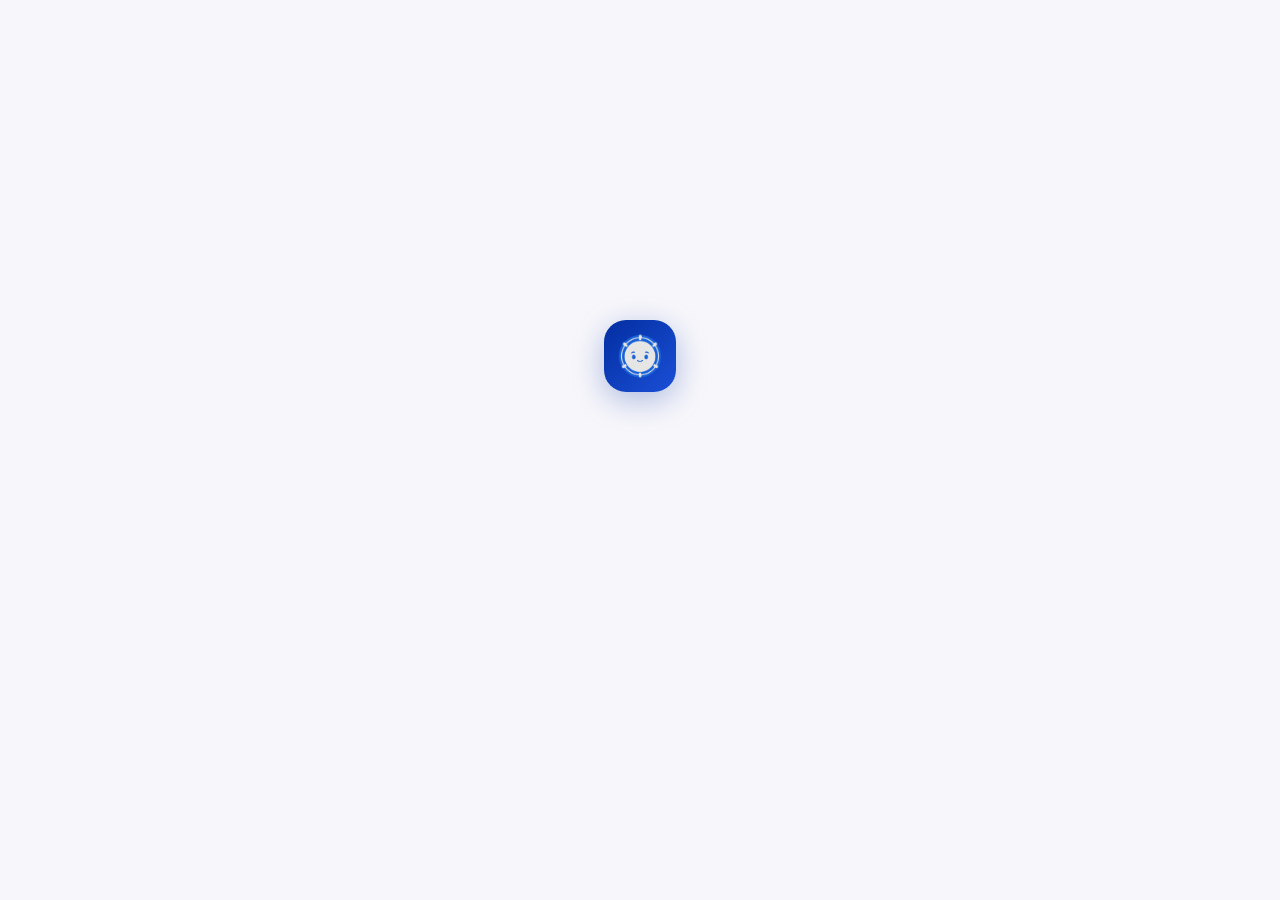
==== commit 56aeb63c: "icon change, hand animation, added sfx and some minor chat improvements" ====
--- a/templates/index.html
+++ b/templates/index.html
@@ -113,16 +113,16 @@
 
 /* Typewriter text */
 #intro-text {
-  font-size: 15px; font-weight: 400;
+  font-size: 30px; font-weight: 400;
   color: var(--ink-mid); text-align: center;
-  min-height: 22px; max-width: 380px;
+  min-height: 44px; max-width: 640px;
   opacity: 0; transition: opacity 0.4s ease;
-  line-height: 1.6; margin-bottom: 0;
+  line-height: 1.5; margin-bottom: 0;
 }
 #intro-text.visible { opacity: 1; }
 #intro-text .cursor {
-  display: inline-block; width: 2px; height: 1em;
-  background: var(--navy); margin-left: 1px;
+  display: inline-block; width: 3px; height: 1em;
+  background: var(--navy); margin-left: 2px;
   vertical-align: text-bottom;
   animation: blink 0.8s step-end infinite;
 }
@@ -130,21 +130,22 @@
 
 /* Rapport questions in intro */
 #intro-questions {
-  margin-top: 28px;
+  margin-top: 32px;
   display: flex; flex-direction: column; gap: 10px;
-  align-items: center; width: 100%; max-width: 440px;
+  align-items: center; width: 100%; max-width: 580px;
   opacity: 0; transition: opacity 0.4s ease;
   padding: 0 24px;
 }
 #intro-questions.visible { opacity: 1; }
 
 .intro-input-wrap {
-  display: flex; gap: 8px; width: 100%;
+  display: flex; gap: 10px; width: 100%;
   background: #fff;
-  border: 1.5px solid rgba(3,46,161,0.22);
-  border-radius: 12px; padding: 6px 8px 6px 14px;
+  border: 2px solid rgba(3,46,161,0.22);
+  border-radius: 16px; padding: 10px 12px 10px 20px;
   box-shadow: 0 2px 12px rgba(3,46,161,0.08);
   transition: border-color 0.2s, box-shadow 0.2s;
+  cursor: text;
 }
 .intro-input-wrap:focus-within {
   border-color: rgba(3,46,161,0.45);
@@ -152,19 +153,20 @@
 }
 #intro-answer {
   flex: 1; border: none; outline: none;
-  font-size: 14px; font-family: 'Manrope', sans-serif;
-  color: var(--ink); background: transparent; padding: 6px 0;
+  font-size: 22px; font-family: 'Manrope', sans-serif;
+  color: var(--ink); background: transparent;
+  padding: 8px 0; min-height: 48px;
 }
 #intro-answer::placeholder { color: #9aa3b2; }
 #intro-submit {
   background: var(--navy);
-  border: none; border-radius: 8px;
-  width: 34px; height: 34px;
+  border: none; border-radius: 10px;
+  width: 46px; height: 46px;
   display: flex; align-items: center; justify-content: center;
   cursor: pointer;
   box-shadow: 0 2px 8px rgba(3,46,161,0.28);
   transition: background 0.18s, transform 0.12s;
-  flex-shrink: 0;
+  flex-shrink: 0; align-self: center;
 }
 #intro-submit:hover { background: #1a4fd6; transform: scale(1.07); }
 #intro-submit:active { background: #021f80; transform: scale(0.95); }
@@ -364,6 +366,72 @@
 .media-link { font-size: 12px; color: var(--navy); text-decoration: none; opacity: 0.75; transition: opacity 0.15s; }
 .media-link:hover { opacity: 1; text-decoration: underline; }
 
+/* ─── DRUM IMAGE IN CHAT ─────────────────────────────────────────── */
+.msg-drum-img {
+  width: 100%; max-width: 380px;
+  margin-bottom: 8px;
+  border-radius: 16px; overflow: hidden;
+  box-shadow: 0 4px 20px rgba(3,46,161,0.18);
+  background: linear-gradient(135deg,rgba(3,46,161,0.06) 0%,rgba(3,46,161,0.02) 100%);
+}
+.msg-drum-img img {
+  width: 100%; height: auto; display: block;
+}
+
+/* ─── WIKI IMAGE CARDS (2.5× original) ──────────────────────────── */
+.wiki-images {
+  display: flex; flex-wrap: wrap; gap: 12px;
+  padding: 6px 0 8px;
+  animation: floatUp 0.28s cubic-bezier(0.22,0.61,0.36,1) both;
+  animation-delay: 0.12s;
+}
+.wiki-img-card {
+  border-radius: 14px; overflow: hidden;
+  border: 1px solid rgba(3,46,161,0.14);
+  box-shadow: 0 3px 14px rgba(3,46,161,0.12);
+  background: #fff;
+  display: flex; flex-direction: column;
+  width: 325px; flex-shrink: 0;
+  transition: transform 0.15s, box-shadow 0.15s;
+  text-decoration: none;
+}
+.wiki-img-card:hover {
+  transform: translateY(-3px);
+  box-shadow: 0 6px 24px rgba(3,46,161,0.22);
+}
+.wiki-img-card img {
+  width: 100%; height: 215px;
+  object-fit: cover; display: block;
+}
+.wiki-img-label {
+  font-size: 13px; font-weight: 600;
+  color: var(--ink-mid); padding: 8px 12px 10px;
+  white-space: nowrap; overflow: hidden; text-overflow: ellipsis;
+  letter-spacing: 0.02em;
+}
+
+/* ─── SAVE TOAST ─────────────────────────────────────────────────── */
+#save-toast {
+  position: fixed;
+  bottom: 160px;
+  right: calc(50% - 430px + 16px);
+  background: #fff;
+  border: 1px solid rgba(3,46,161,0.18);
+  border-radius: 12px;
+  padding: 12px 16px;
+  box-shadow: 0 4px 24px rgba(3,46,161,0.16);
+  font-size: 12px; font-family: 'Manrope', sans-serif;
+  color: var(--ink); z-index: 20;
+  max-width: 270px; line-height: 1.55;
+  opacity: 0; transform: translateY(10px);
+  transition: opacity 0.28s ease, transform 0.28s ease;
+  pointer-events: none;
+}
+#save-toast.visible { opacity: 1; transform: translateY(0); }
+#save-toast strong { color: var(--navy); display: block; margin-bottom: 2px; }
+#save-toast span   { color: var(--ink-mid); font-size: 11px; }
+@media (max-width: 900px) { #save-toast { right: 16px; } }
+
 /* ─── INPUT BAR ──────────────────────────────────────────────────── */
 .content-area { flex: 1; position: relative; min-height: 0; overflow: hidden; }
 .input-bar-wrapper { flex-shrink: 0; padding: 10px 24px 24px; }
@@ -468,11 +536,7 @@
   <button id="drum-exit-btn" title="Back to chat">← Back to chat</button>
 
   <div id="drum-bot-icon" aria-hidden="true">
-    <svg width="28" height="28" viewBox="0 0 24 24" fill="none"
-         stroke="#fff" stroke-width="2" stroke-linecap="round" stroke-linejoin="round">
-      <path d="M12 2v4M12 18v4M4.93 4.93l2.83 2.83M16.24 16.24l2.83 2.83
-               M2 12h4M18 12h4M4.93 19.07l2.83-2.83M16.24 7.76l2.83-2.83"/>
-    </svg>
+    <img src="/static/Samspert-Icon.png" width="36" height="36" style="display:block;object-fit:contain;" alt="Samspert">
   </div>
 
   <div id="drum-circles">
@@ -511,9 +575,7 @@
     <div class="beam-ring"></div>
     <div class="beam-ring"></div>
     <div class="intro-logo">
-      <svg width="30" height="30" viewBox="0 0 24 24" fill="none" stroke="#fff" stroke-width="2" stroke-linecap="round" stroke-linejoin="round">
-        <path d="M12 2v4M12 18v4M4.93 4.93l2.83 2.83M16.24 16.24l2.83 2.83M2 12h4M18 12h4M4.93 19.07l2.83-2.83M16.24 7.76l2.83-2.83"/>
-      </svg>
+      <img src="/static/Samspert-Icon.png" width="48" height="48" style="display:block;object-fit:contain;" alt="Samspert">
     </div>
   </div>
   <p id="intro-text"><span class="cursor"></span></p>
@@ -542,11 +604,9 @@
     <!-- Landing -->
     <div id="landing">
       <div class="logo-mark" aria-hidden="true">
-        <svg width="26" height="26" viewBox="0 0 24 24" fill="none" stroke="#ffffff" stroke-width="2" stroke-linecap="round" stroke-linejoin="round">
-          <path d="M12 2v4M12 18v4M4.93 4.93l2.83 2.83M16.24 16.24l2.83 2.83M2 12h4M18 12h4M4.93 19.07l2.83-2.83M16.24 7.76l2.83-2.83"/>
-        </svg>
+        <img src="/static/Samspert-Icon.png" width="36" height="36" style="display:block;object-fit:contain;" alt="Samspert">
       </div>
-      <h1 class="heading">Ask our AI anything</h1>
+      <h1 class="heading">Ask Samspert anything</h1>
       <p class="subheading">Your guide to the Samphor, Cambodia's sacred barrel drum</p>
       <p class="suggestions-label">Try asking</p>
       <div class="landing-chips">
@@ -559,7 +619,7 @@
 
     <!-- Chat thread -->
     <div id="chat-box">
-      <div id="typing" class="typing-indicator" aria-label="Samphor AI is typing" aria-live="polite">
+      <div id="typing" class="typing-indicator" aria-label="Samspert is typing" aria-live="polite">
         <span></span><span></span><span></span>
       </div>
     </div>
@@ -662,6 +722,13 @@
 
 function delay(ms) { return new Promise(r => setTimeout(r, ms)); }
 
+function getTimeGreeting() {
+  const h = new Date().getHours();
+  if (h >= 5 && h < 12) return 'Good morning!';
+  if (h >= 12 && h < 17) return 'Good afternoon!';
+  return 'Good evening!';
+}
+
 function typeText(el, text, speed = 28) {
   return new Promise(resolve => {
     el.classList.add('visible');
@@ -695,8 +762,8 @@
   });
   await delay(1200);
 
-  // Step 3: typewriter description
-  await typeText(introText, 'Your intelligent guide to the Samphor — Cambodia\'s sacred barrel drum.', 30);
+  // Step 3: typewriter description with time-aware greeting
+  await typeText(introText, getTimeGreeting() + ' I\'m Samspert, your intelligent guide to the Samphor — Cambodia\'s sacred barrel drum.', 30);
   await delay(600);
 
   // Step 4: rapport questions
@@ -728,22 +795,31 @@
     introAnswer.value = '';
     await askNextQuestion();
   } else {
-    // All done — dismiss intro, then greet by name + occupation
+    // All done — dismiss intro, pre-set backend context, then greet
     await delay(200);
     introText.classList.remove('visible');
     introText.textContent = '';
     introQuestions.classList.remove('visible');
     await delay(300);
     try { localStorage.setItem(INTRO_DONE_KEY, JSON.stringify(userData)); } catch(e) {}
-    dismissIntro();
-
-    // Build a personalised greeting using only name + occupation
+
+    // Tell the backend who this user is so the ML engine skips its own
+    // onboarding and the first real question is never hijacked.
     const name = (userData.name || '').trim();
     const occ  = (userData.occupation || '').trim();
+    fetch('/user-context', {
+      method: 'POST', headers: {'Content-Type': 'application/json'},
+      body: JSON.stringify({ name, occupation: occ }),
+    }).catch(() => {});
+
+    dismissIntro();
+
+    // Build a personalised greeting
     let greeting = name ? `Hello, ${name}!` : 'Hello!';
-    greeting += ' I\'m the Samphor AI — your guide to Cambodia\'s sacred barrel drum.';
+    greeting += ' I\'m Samspert — your guide to Cambodia\'s sacred barrel drum.';
     if (occ) {
-      greeting += ` As a ${occ}, you might find the instrument's deep ties to Cambodian court music and ceremonial ritual especially fascinating.`;
+      const cleanOcc = occ.replace(/^(i['’]?m\s+a|i\s+am\s+a|as\s+a|a)\s+/i, '').trim();
+      greeting += ` As a ${cleanOcc}, you might find the instrument's deep ties to Cambodian court music and ceremonial ritual especially fascinating.`;
     }
     greeting += ' What would you like to know?';
 
@@ -753,7 +829,7 @@
         'What is the Samphor drum?',
         'How is the Samphor played?',
         'What ceremonies use the Samphor?',
-      ], null);
+      ], null, null, null);
     }, 700);
   }
 }
@@ -767,6 +843,7 @@
 introAnswer.addEventListener('keydown', e => {
   if (e.key === 'Enter') { e.preventDefault(); submitIntroAnswer(); }
 });
+document.querySelector('.intro-input-wrap').addEventListener('click', () => introAnswer.focus());
 
 /* ═══════════════════════════════════════════════════════════════════
    MAIN CHAT LOGIC
@@ -815,7 +892,7 @@
   return escaped.replace(/\n/g,'<br>');
 }
 
-const BOT_ICON_HTML = `<span class="bot-icon"><svg width="10" height="10" viewBox="0 0 24 24" fill="none" stroke="#fff" stroke-width="2.5" stroke-linecap="round" stroke-linejoin="round"><path d="M12 2v4M12 18v4M4.93 4.93l2.83 2.83M16.24 16.24l2.83 2.83M2 12h4M18 12h4M4.93 19.07l2.83-2.83M16.24 7.76l2.83-2.83"/></svg></span>`;
+const BOT_ICON_HTML = `<span class="bot-icon"><img src="/static/Samspert-Icon.png" width="10" height="10" style="display:block;object-fit:contain;" alt="Samspert"></span>`;
 const SVG_THUMB_UP  = `<svg width="14" height="14" viewBox="0 0 24 24" fill="none" stroke="#56637e" stroke-width="2" stroke-linecap="round" stroke-linejoin="round"><path d="M14 9V5a3 3 0 0 0-3-3l-4 9v11h11.28a2 2 0 0 0 2-1.7l1.38-9a2 2 0 0 0-2-2.3H14z"/><path d="M7 22H4a2 2 0 0 1-2-2v-7a2 2 0 0 1 2-2h3"/></svg>`;
 const SVG_THUMB_DN  = `<svg width="14" height="14" viewBox="0 0 24 24" fill="none" stroke="#56637e" stroke-width="2" stroke-linecap="round" stroke-linejoin="round"><path d="M10 15v4a3 3 0 0 0 3 3l4-9V2H5.72a2 2 0 0 0-2 1.7l-1.38 9a2 2 0 0 0 2 2.3H10z"/><path d="M17 2h2.67A2.31 2.31 0 0 1 22 4v7a2.31 2.31 0 0 1-2.33 2H17"/></svg>`;
 
@@ -829,13 +906,12 @@
   chatBox.scrollTop = chatBox.scrollHeight;
 }
 
-function addBotMessage(text, chips, media, confidence) {
+function addBotMessage(text, chips, media, confidence, intent) {
   const group = document.createElement('div');
   group.className = 'msg-group bot';
 
-  let html =
-    '<div class="msg-label">' + BOT_ICON_HTML + 'Samphor AI</div>' +
-    '<div class="msg-bubble">' + parseMessageText(text) + '</div>';
+  let html = '<div class="msg-label">' + BOT_ICON_HTML + 'Samspert</div>';
+  html += '<div class="msg-bubble">' + parseMessageText(text) + '</div>';
 
   if (confidence !== undefined && confidence !== null) {
     html += '<div class="confidence-score">' + Math.round(confidence) + '% confidence</div>';
@@ -893,8 +969,46 @@
       linksDiv.appendChild(a);
     });
     chatBox.insertBefore(linksDiv, typing);
+    fetchAndShowWikiImages(linksDiv, media.links, intent);
   }
 
+  chatBox.scrollTop = chatBox.scrollHeight;
+}
+
+// ── Wikipedia image fetcher ──────────────────────────────────────────────────
+// Only fetch for intents where the article image is visually meaningful.
+const WIKI_IMAGE_INTENTS = new Set([
+  'ask_definition', 'ask_shape', 'ask_playing',
+  'ask_history', 'ask_compare', 'ask_angkor', 'ask_sbek_thom',
+  'ask_robam', 'ask_khmer', 'ask_pinpeat',
+]);
+
+async function fetchAndShowWikiImages(container, links, intent) {
+  if (!WIKI_IMAGE_INTENTS.has(intent)) return;
+  if (!links || !links.length) return;
+  const wikiLinks = links.filter(l => l.url.includes('wikipedia.org/wiki/'));
+  if (!wikiLinks.length) return;
+
+  const imagesDiv = document.createElement('div');
+  imagesDiv.className = 'wiki-images';
+  container.before(imagesDiv);
+
+  await Promise.all(wikiLinks.map(async ({ label, url }) => {
+    try {
+      const res  = await fetch('/wiki-image?url=' + encodeURIComponent(url));
+      const data = await res.json();
+      if (!data.image_url) return;
+      const card = document.createElement('a');
+      card.className = 'wiki-img-card';
+      card.href = url; card.target = '_blank'; card.rel = 'noopener noreferrer';
+      card.innerHTML =
+        '<img src="' + data.image_url + '" alt="' + escapeHTML(label) + '" loading="lazy">' +
+        '<div class="wiki-img-label">' + escapeHTML(label) + '</div>';
+      imagesDiv.appendChild(card);
+    } catch(e) {}
+  }));
+
+  if (!imagesDiv.children.length) imagesDiv.remove();
   chatBox.scrollTop = chatBox.scrollHeight;
 }
 
@@ -941,9 +1055,9 @@
     const data = await res.json();
     hideTyping();
     if (res.status === 429) {
-      addBotMessage(data.response || 'Too many messages — please wait a moment.', [], null);
+      addBotMessage(data.response || 'Too many messages — please wait a moment.', [], null, null, null);
     } else {
-      addBotMessage(data.response, data.chips || [], data.media || null, data.confidence);
+      addBotMessage(data.response, data.chips || [], data.media || null, data.confidence, data.intent);
       saveToStorage();
     }
   } catch(err) {
@@ -962,22 +1076,38 @@
   chip.addEventListener('click', () => sendMessage(chip.textContent));
 });
 
-// ── Download ────────────────────────────────────────────────────────────────
-document.getElementById('download-btn').addEventListener('click', () => {
+// ── Save toast helper ────────────────────────────────────────────────────────
+const saveToast = document.getElementById('save-toast');
+let _toastTimer = null;
+function showSaveToast(filename, ts) {
+  saveToast.innerHTML =
+    '<strong>Chat saved</strong>' +
+    '<span>' + ts + '</span><br>' +
+    '<span style="color:var(--navy);font-weight:600;">logs/' + filename + '</span>';
+  saveToast.classList.add('visible');
+  if (_toastTimer) clearTimeout(_toastTimer);
+  _toastTimer = setTimeout(() => saveToast.classList.remove('visible'), 4500);
+}
+
+// ── Save history to server logs/ ────────────────────────────────────────────
+document.getElementById('download-btn').addEventListener('click', async () => {
   const groups = chatBox.querySelectorAll('.msg-group');
   if (!groups.length) return;
-  const lines = ['Samphor Expert System — Chat History', 'Downloaded: ' + new Date().toLocaleString(), '='.repeat(50), ''];
+  const ts    = new Date().toLocaleString();
+  const lines = ['Samphor Expert System — Chat History', 'Saved: ' + ts, '='.repeat(50), ''];
   groups.forEach(g => {
     const label  = g.querySelector('.msg-label');
     const bubble = g.querySelector('.msg-bubble');
     if (label && bubble) { lines.push(label.textContent.trim() + ': ' + bubble.textContent.trim(), ''); }
   });
-  const blob = new Blob([lines.join('\n')], {type:'text/plain;charset=utf-8'});
-  const url  = URL.createObjectURL(blob);
-  const ts   = new Date().toISOString().slice(0,16).replace('T','_').replace(/:/g,'-');
-  const a    = document.createElement('a');
-  a.href = url; a.download = 'samphor-chat-' + ts + '.txt';
-  document.body.appendChild(a); a.click(); document.body.removeChild(a); URL.revokeObjectURL(url);
+  try {
+    const res  = await fetch('/save-history', {
+      method: 'POST', headers: {'Content-Type':'application/json'},
+      body: JSON.stringify({ lines }),
+    });
+    const data = await res.json();
+    if (data.status === 'ok') showSaveToast(data.filename, ts);
+  } catch(e) {}
 });
 
 // ── Reset — clears chat AND replays intro ───────────────────────────────────
@@ -1047,5 +1177,6 @@
 });
 </script>
 <script src="/static/drum-mode.js"></script>
+<div id="save-toast" role="status" aria-live="polite"></div>
 </body>
 </html>
--- a/static/drum-mode.css
+++ b/static/drum-mode.css
@@ -365,3 +365,15 @@
 /* ─── Drum-mode trigger button in the chat action bar ────────────── */
 #drum-mode-btn { background: linear-gradient(135deg, rgba(3,46,161,0.10) 0%, rgba(3,46,161,0.05) 100%); }
 #drum-mode-btn:hover { color: #032EA1; }
+
+/* ─── Drum hit hand overlay ──────────────────────────────────────── */
+.drum-hand {
+  position: fixed;
+  width: 80px; height: 80px;
+  object-fit: contain;
+  pointer-events: none;
+  z-index: 999;
+  transform: translate(-50%, -50%) scale(1.2);
+  transform-origin: center center;
+  user-select: none; -webkit-user-drag: none;
+}
